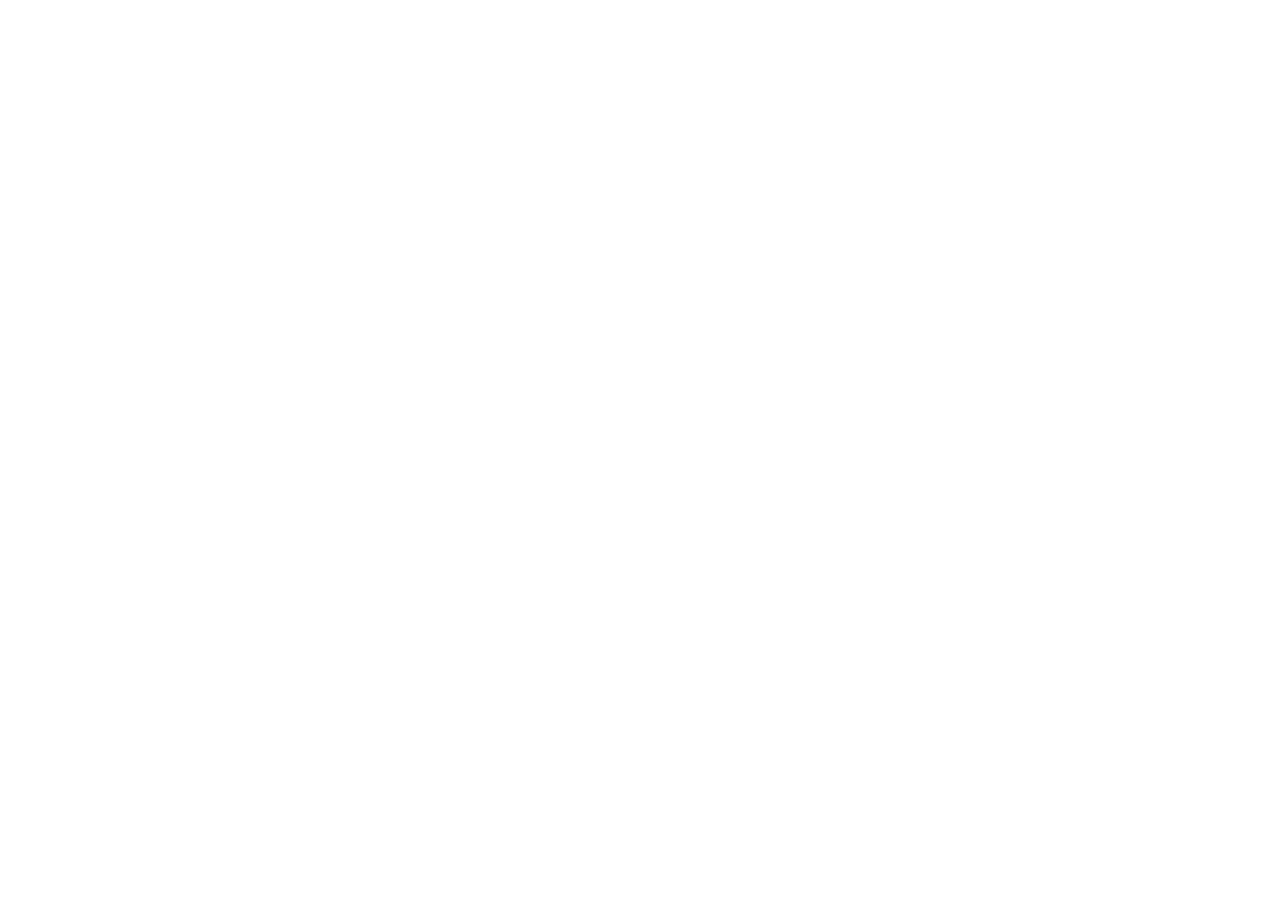
==== day 36/index.html @ 64f6cf4c "day36" ====
<!DOCTYPE html>
<html lang="en">
<head>
    <meta charset="UTF-8">
    <meta name="viewport" content="width=device-width, initial-scale=1.0">
    <title>Document</title>
    
</head>
<body>


    <script src="https://code.jquery.com/jquery-3.7.1.min.js" integrity="sha256-/JqT3SQfawRcv/BIHPThkBvs0OEvtFFmqPF/lYI/Cxo=" crossorigin="anonymous"></script>
    <script src="main.js"></script>
</body>
</html>
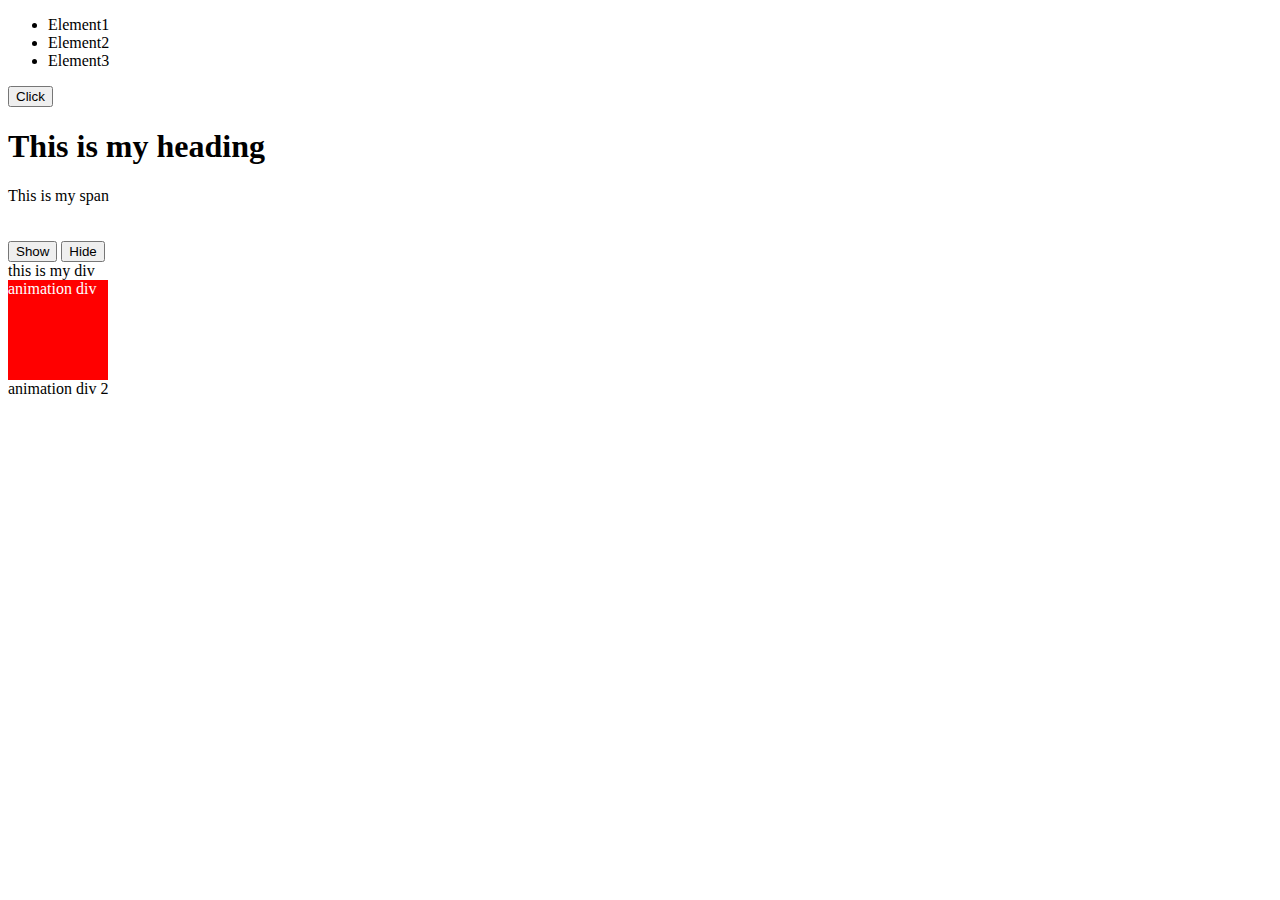
==== commit 840eb683: "day36" ====
--- a/day 36/index.html
+++ b/day 36/index.html
@@ -4,9 +4,40 @@
     <meta charset="UTF-8">
     <meta name="viewport" content="width=device-width, initial-scale=1.0">
     <title>Document</title>
-    
+    <link rel="stylesheet" href="style .css">
 </head>
 <body>
+    
+    <ul>
+        <li>Element1</li>
+        <li>Element2</li>
+        <li>Element3</li>
+    </ul>
+
+    <button id="btn">Click</button>
+    <h1 id="h1">This is my heading</h1>
+
+    <div id="myDiv">
+        <span title="my Title"> This is my span</span>
+    </div>
+
+    <br>
+    <br>
+
+    <button id="btn3">Show</button>
+    <button id="btn3">Hide</button>
+
+    <div class="hidden">
+        this is my div
+    </div>
+    
+    <div id="square">
+        animation div
+    </div>
+
+    <div id="testing">
+        animation div 2
+    </div>
 
 
     <script src="https://code.jquery.com/jquery-3.7.1.min.js" integrity="sha256-/JqT3SQfawRcv/BIHPThkBvs0OEvtFFmqPF/lYI/Cxo=" crossorigin="anonymous"></script>
--- a/day 36/style .css
+++ b/day 36/style .css
@@ -0,0 +1,23 @@
+.clicked {
+    width: 150px;
+    height: 150px;
+    padding: 20px;
+    background-color: lightgray;
+}
+
+#square{
+    width: 100px;
+    height: 100px;
+    background-color: red;
+    color: white;
+}
+
+.testing{
+    width: 100px;
+    height: 100px;
+    background-color: red;
+    color: white;
+    position: relative;
+    left: 50px;
+    top: 50px;
+}